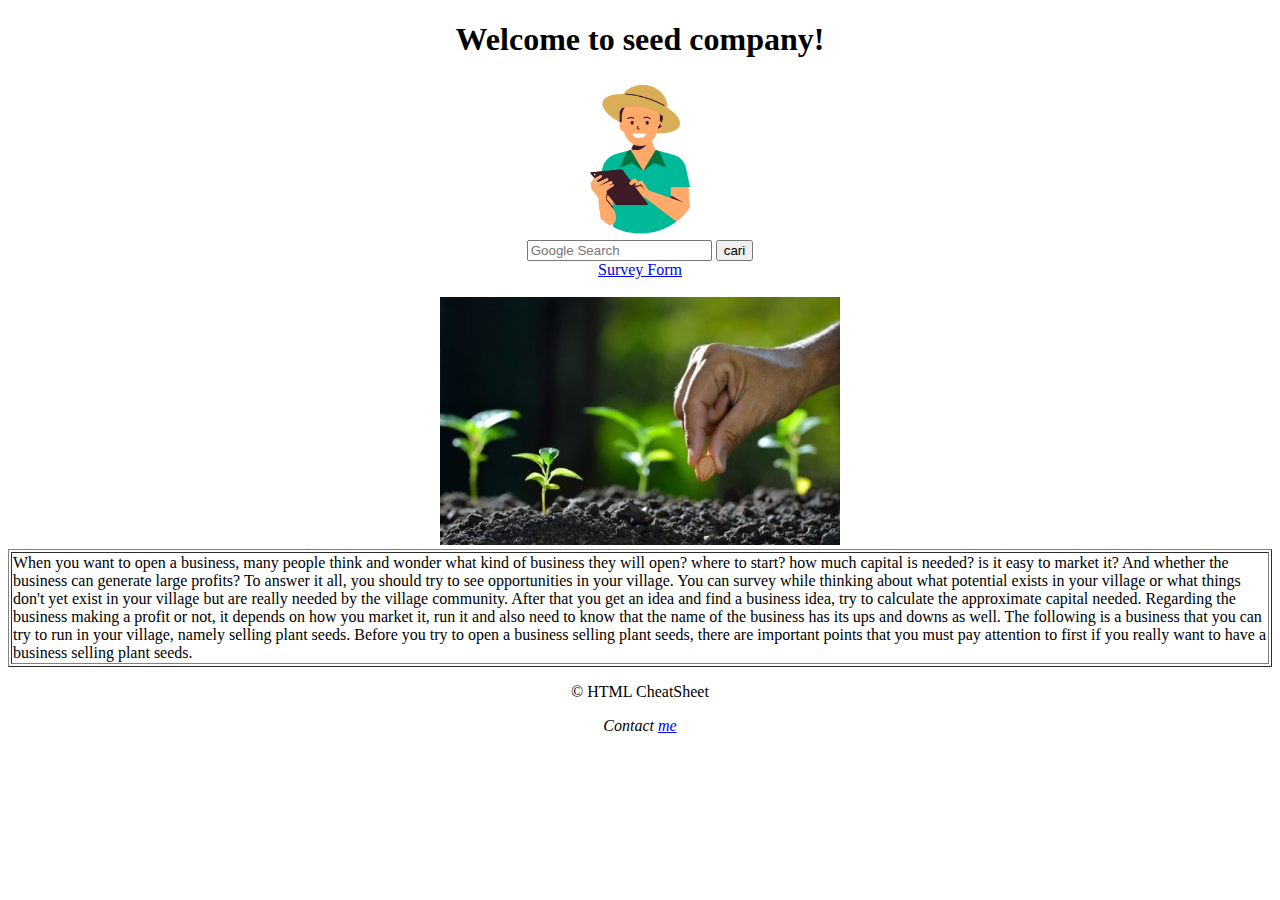
==== Workshop/index.html @ 64764c3c "Assignment" ====
<!DOCTYPE html>
<html lang="en">
<head>
    <meta charset="UTF-8">
    <meta http-equiv="X-UA-Compatible" content="IE=edge">
    <meta name="viewport" content="width=device-width, initial-scale=1.0">
    <title>Document</title>
</head>
<body>
    <center>
        <header>
            <h1>Welcome to seed company!</h1>
            <img src="./assets/logo.png" width="120px">
        </header>

        <nav>
            <input type="text" name="name" placeholder="Google Search">
            <button>cari</button> <br>
        </nav>

        <aside>
            <a href="./navigasi/Form.html">Survey Form</a>
        </aside>

        <br>
        
        <article>
            <table border="1px">
                <tr>
                    <td>
                        When you want to open a business, many people think and wonder what kind of business they will open? where to start? how much capital is needed? is it easy to market it? And whether the business can generate large profits? To answer it all, you should try to see opportunities in your village. You can survey while thinking about what potential exists in your village or what things don't yet exist in your village but are really needed by the village community.
    
                        After that you get an idea and find a business idea, try to calculate the approximate capital needed. Regarding the business making a profit or not, it depends on how you market it, run it and also need to know that the name of the business has its ups and downs as well. The following is a business that you can try to run in your village, namely selling plant seeds. Before you try to open a business selling plant seeds, there are important points that you must pay attention to first if you really want to have a business selling plant seeds.
                    </td>
                </tr>
                <img src="./assets/benih-tanaman.jpg" width="400px">
            </table>
            
        </article>

        <footer>
            <p>&copy; HTML CheatSheet</p>
            <address>
            Contact <a href="mailto:me@htmlg.com">me</a>
            </address>
        </footer>

    </center>
</body>
</html>
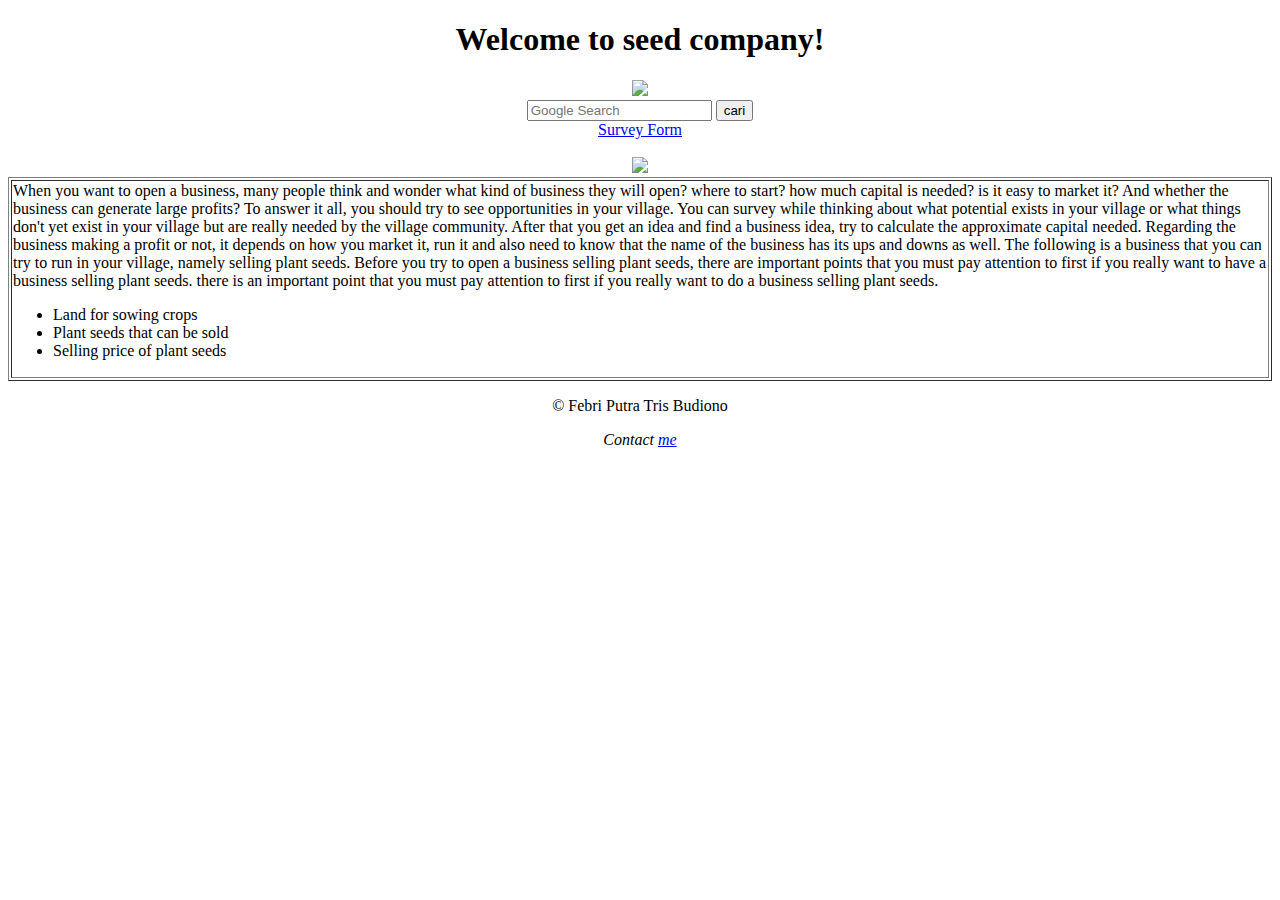
==== commit 931ca1a9: "Add main" ====
--- a/Workshop/index.html
+++ b/Workshop/index.html
@@ -16,32 +16,38 @@
         <nav>
             <input type="text" name="name" placeholder="Google Search">
             <button>cari</button> <br>
+            <a href="./navigasi/Form.html">Survey Form</a>
         </nav>
-
-        <aside>
-            <a href="./navigasi/Form.html">Survey Form</a>
-        </aside>
 
         <br>
         
-        <article>
-            <table border="1px">
-                <tr>
-                    <td>
-                        When you want to open a business, many people think and wonder what kind of business they will open? where to start? how much capital is needed? is it easy to market it? And whether the business can generate large profits? To answer it all, you should try to see opportunities in your village. You can survey while thinking about what potential exists in your village or what things don't yet exist in your village but are really needed by the village community.
-    
-                        After that you get an idea and find a business idea, try to calculate the approximate capital needed. Regarding the business making a profit or not, it depends on how you market it, run it and also need to know that the name of the business has its ups and downs as well. The following is a business that you can try to run in your village, namely selling plant seeds. Before you try to open a business selling plant seeds, there are important points that you must pay attention to first if you really want to have a business selling plant seeds.
-                    </td>
-                </tr>
-                <img src="./assets/benih-tanaman.jpg" width="400px">
-            </table>
-            
-        </article>
+        <main>
+            <article>
+                <table border="1px">
+                    <tr>
+                        <td>
+                            When you want to open a business, many people think and wonder what kind of business they will open? where to start? how much capital is needed? is it easy to market it? And whether the business can generate large profits? To answer it all, you should try to see opportunities in your village. You can survey while thinking about what potential exists in your village or what things don't yet exist in your village but are really needed by the village community.
+                            After that you get an idea and find a business idea, try to calculate the approximate capital needed. Regarding the business making a profit or not, it depends on how you market it, run it and also need to know that the name of the business has its ups and downs as well. The following is a business that you can try to run in your village, namely selling plant seeds. Before you try to open a business selling plant seeds, there are important points that you must pay attention to first if you really want to have a business selling plant seeds.
+                            there is an important point that you must pay attention to first if you really want to do a business selling plant seeds.
+                            <div>
+                                <ul>
+                                    <li>Land for sowing crops</li>
+                                    <li>Plant seeds that can be sold</li>
+                                    <li>Selling price of plant seeds</li>
+                                </ul>
+                            </div>
+                        </td>
+                    </tr>
+                    <img src="./assets/benih-tanaman.jpg" width="400px">
+                </table>
+                
+            </article>
+        </main>
 
         <footer>
-            <p>&copy; HTML CheatSheet</p>
+            <p>&copy; Febri Putra Tris Budiono</p>
             <address>
-            Contact <a href="mailto:me@htmlg.com">me</a>
+                Contact <a href="https://github.com/FebriPutraTrisBudiono">me</a>
             </address>
         </footer>
 
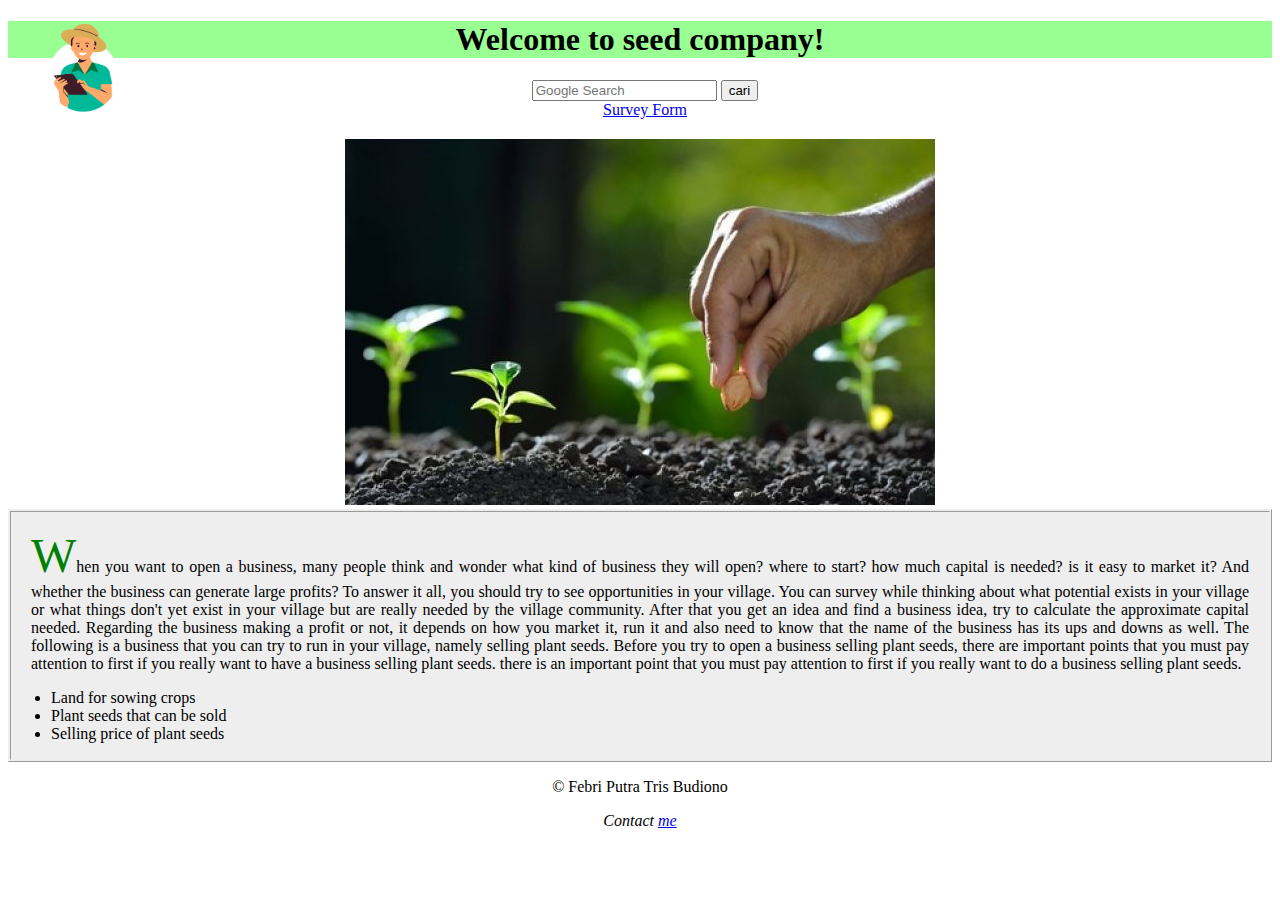
==== commit a3a50763: "Merge branch 'workshop_15-03' of https://github.com/FebriPutraTrisBudiono/Ruangguru into workshop_15" ====
--- a/Workshop/index.html
+++ b/Workshop/index.html
@@ -4,43 +4,39 @@
     <meta charset="UTF-8">
     <meta http-equiv="X-UA-Compatible" content="IE=edge">
     <meta name="viewport" content="width=device-width, initial-scale=1.0">
-    <title>Document</title>
+    <link rel="stylesheet" href="./style.css">
+    <title>Seed Company</title>
 </head>
 <body>
-    <center>
         <header>
-            <h1>Welcome to seed company!</h1>
-            <img src="./assets/logo.png" width="120px">
+            <img src="./assets/logo.png" id="logo">
+            <div>
+                <h1>Welcome to seed company!</h1>
+            </div>
         </header>
 
-        <nav>
+        <nav class="navigasi">
             <input type="text" name="name" placeholder="Google Search">
             <button>cari</button> <br>
             <a href="./navigasi/Form.html">Survey Form</a>
         </nav>
-
-        <br>
         
         <main>
             <article>
-                <table border="1px">
-                    <tr>
-                        <td>
-                            When you want to open a business, many people think and wonder what kind of business they will open? where to start? how much capital is needed? is it easy to market it? And whether the business can generate large profits? To answer it all, you should try to see opportunities in your village. You can survey while thinking about what potential exists in your village or what things don't yet exist in your village but are really needed by the village community.
-                            After that you get an idea and find a business idea, try to calculate the approximate capital needed. Regarding the business making a profit or not, it depends on how you market it, run it and also need to know that the name of the business has its ups and downs as well. The following is a business that you can try to run in your village, namely selling plant seeds. Before you try to open a business selling plant seeds, there are important points that you must pay attention to first if you really want to have a business selling plant seeds.
-                            there is an important point that you must pay attention to first if you really want to do a business selling plant seeds.
-                            <div>
-                                <ul>
-                                    <li>Land for sowing crops</li>
-                                    <li>Plant seeds that can be sold</li>
-                                    <li>Selling price of plant seeds</li>
-                                </ul>
-                            </div>
-                        </td>
-                    </tr>
-                    <img src="./assets/benih-tanaman.jpg" width="400px">
-                </table>
-                
+                <img src="./assets/benih-tanaman.jpg" id="gambar">
+                <div>
+                    <p>
+                    When you want to open a business, many people think and wonder what kind of business they will open? where to start? how much capital is needed? is it easy to market it? And whether the business can generate large profits? To answer it all, you should try to see opportunities in your village. You can survey while thinking about what potential exists in your village or what things don't yet exist in your village but are really needed by the village community.
+                    After that you get an idea and find a business idea, try to calculate the approximate capital needed. Regarding the business making a profit or not, it depends on how you market it, run it and also need to know that the name of the business has its ups and downs as well. The following is a business that you can try to run in your village, namely selling plant seeds. Before you try to open a business selling plant seeds, there are important points that you must pay attention to first if you really want to have a business selling plant seeds.
+                    there is an important point that you must pay attention to first if you really want to do a business selling plant seeds.    
+                    </p>
+                    <ul>
+                        <li>Land for sowing crops</li>
+                        <li>Plant seeds that can be sold</li>
+                        <li>Selling price of plant seeds</li>
+                    </ul>
+                </div>
+    
             </article>
         </main>
 
@@ -50,7 +46,5 @@
                 Contact <a href="https://github.com/FebriPutraTrisBudiono">me</a>
             </address>
         </footer>
-
-    </center>
 </body>
 </html>--- a/Workshop/style.css
+++ b/Workshop/style.css
@@ -0,0 +1,62 @@
+body{
+    text-align: center;
+}
+
+header{
+    background-color: rgb(153, 255, 147);
+}
+
+header div h1{
+    margin-right: 150px;
+    background-color: rgb(153, 255, 147);
+}
+
+header img#logo{
+    width: 70px;
+    margin: 40px;
+    margin-top: 0%;
+    margin-bottom: 0%;
+    float: left;
+}
+
+nav.navigasi{
+    margin-right: 140px;
+}
+
+
+a:hover{
+    color: aqua;
+    font-size: 22px;
+}
+
+main article div{
+    text-align: justify;
+    border-style: ridge;
+    background-color: rgb(238, 238, 238);
+}
+
+main article div::first-letter{
+    color: green;
+    font-size: 300%;
+}
+
+main article div p{
+    margin-left: 20px;
+    margin-right: 20px;
+}
+
+main article img#gambar{
+    margin-top: 20px;
+}
+
+
+/* Form.html */
+
+main article table{
+    margin-left: auto;
+    margin-right: auto;
+}
+
+main article table tbody tr td{
+    text-align: left;
+}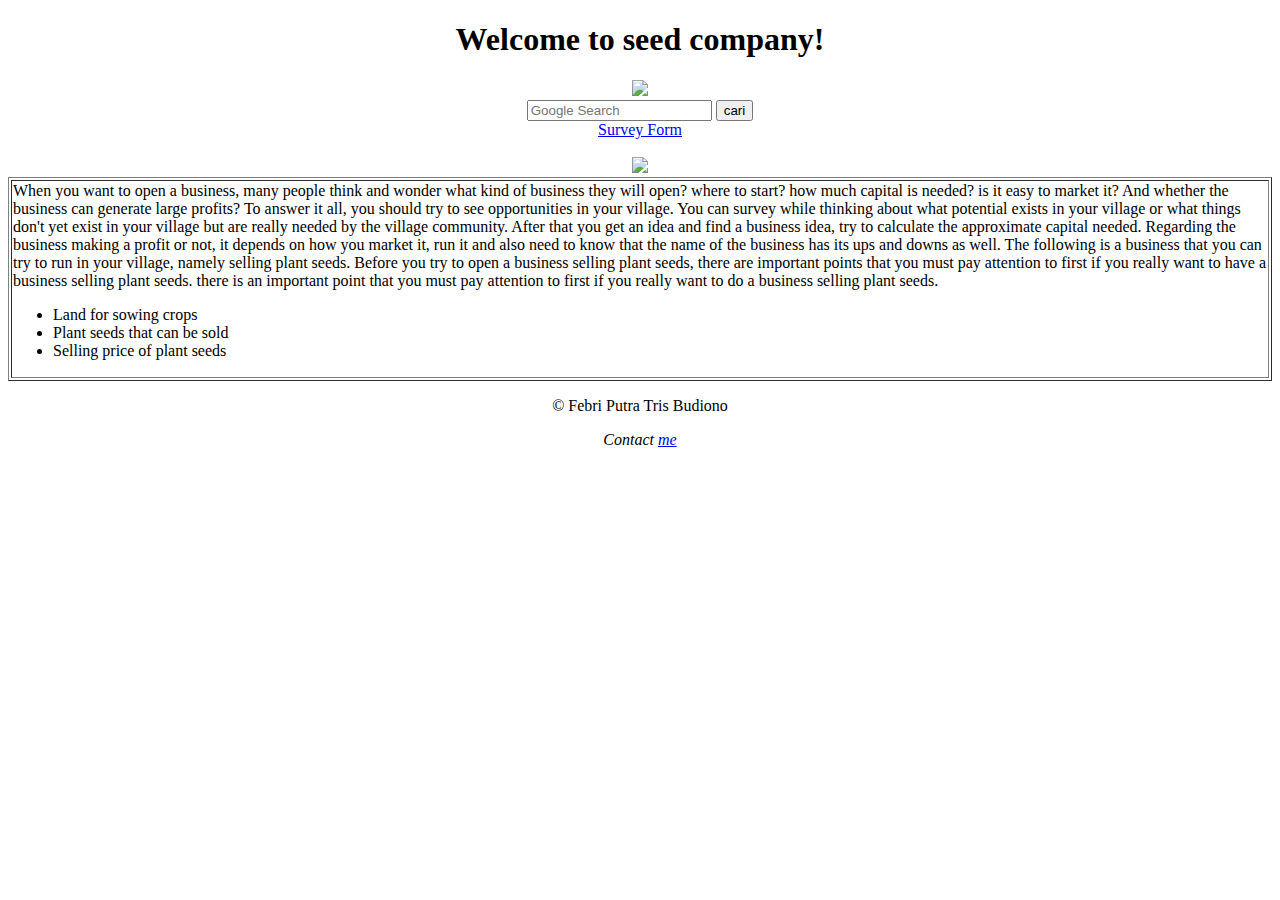
==== commit 4e796c64: "Resolve error git" ====
--- a/Workshop/index.html
+++ b/Workshop/index.html
@@ -4,39 +4,43 @@
     <meta charset="UTF-8">
     <meta http-equiv="X-UA-Compatible" content="IE=edge">
     <meta name="viewport" content="width=device-width, initial-scale=1.0">
-    <link rel="stylesheet" href="./style.css">
-    <title>Seed Company</title>
+    <title>Document</title>
 </head>
 <body>
+    <center>
         <header>
-            <img src="./assets/logo.png" id="logo">
-            <div>
-                <h1>Welcome to seed company!</h1>
-            </div>
+            <h1>Welcome to seed company!</h1>
+            <img src="./assets/logo.png" width="120px">
         </header>
 
-        <nav class="navigasi">
+        <nav>
             <input type="text" name="name" placeholder="Google Search">
             <button>cari</button> <br>
             <a href="./navigasi/Form.html">Survey Form</a>
         </nav>
+
+        <br>
         
         <main>
             <article>
-                <img src="./assets/benih-tanaman.jpg" id="gambar">
-                <div>
-                    <p>
-                    When you want to open a business, many people think and wonder what kind of business they will open? where to start? how much capital is needed? is it easy to market it? And whether the business can generate large profits? To answer it all, you should try to see opportunities in your village. You can survey while thinking about what potential exists in your village or what things don't yet exist in your village but are really needed by the village community.
-                    After that you get an idea and find a business idea, try to calculate the approximate capital needed. Regarding the business making a profit or not, it depends on how you market it, run it and also need to know that the name of the business has its ups and downs as well. The following is a business that you can try to run in your village, namely selling plant seeds. Before you try to open a business selling plant seeds, there are important points that you must pay attention to first if you really want to have a business selling plant seeds.
-                    there is an important point that you must pay attention to first if you really want to do a business selling plant seeds.    
-                    </p>
-                    <ul>
-                        <li>Land for sowing crops</li>
-                        <li>Plant seeds that can be sold</li>
-                        <li>Selling price of plant seeds</li>
-                    </ul>
-                </div>
-    
+                <table border="1px">
+                    <tr>
+                        <td>
+                            When you want to open a business, many people think and wonder what kind of business they will open? where to start? how much capital is needed? is it easy to market it? And whether the business can generate large profits? To answer it all, you should try to see opportunities in your village. You can survey while thinking about what potential exists in your village or what things don't yet exist in your village but are really needed by the village community.
+                            After that you get an idea and find a business idea, try to calculate the approximate capital needed. Regarding the business making a profit or not, it depends on how you market it, run it and also need to know that the name of the business has its ups and downs as well. The following is a business that you can try to run in your village, namely selling plant seeds. Before you try to open a business selling plant seeds, there are important points that you must pay attention to first if you really want to have a business selling plant seeds.
+                            there is an important point that you must pay attention to first if you really want to do a business selling plant seeds.
+                            <div>
+                                <ul>
+                                    <li>Land for sowing crops</li>
+                                    <li>Plant seeds that can be sold</li>
+                                    <li>Selling price of plant seeds</li>
+                                </ul>
+                            </div>
+                        </td>
+                    </tr>
+                    <img src="./assets/benih-tanaman.jpg" width="400px">
+                </table>
+                
             </article>
         </main>
 
@@ -46,5 +50,7 @@
                 Contact <a href="https://github.com/FebriPutraTrisBudiono">me</a>
             </address>
         </footer>
+
+    </center>
 </body>
 </html>